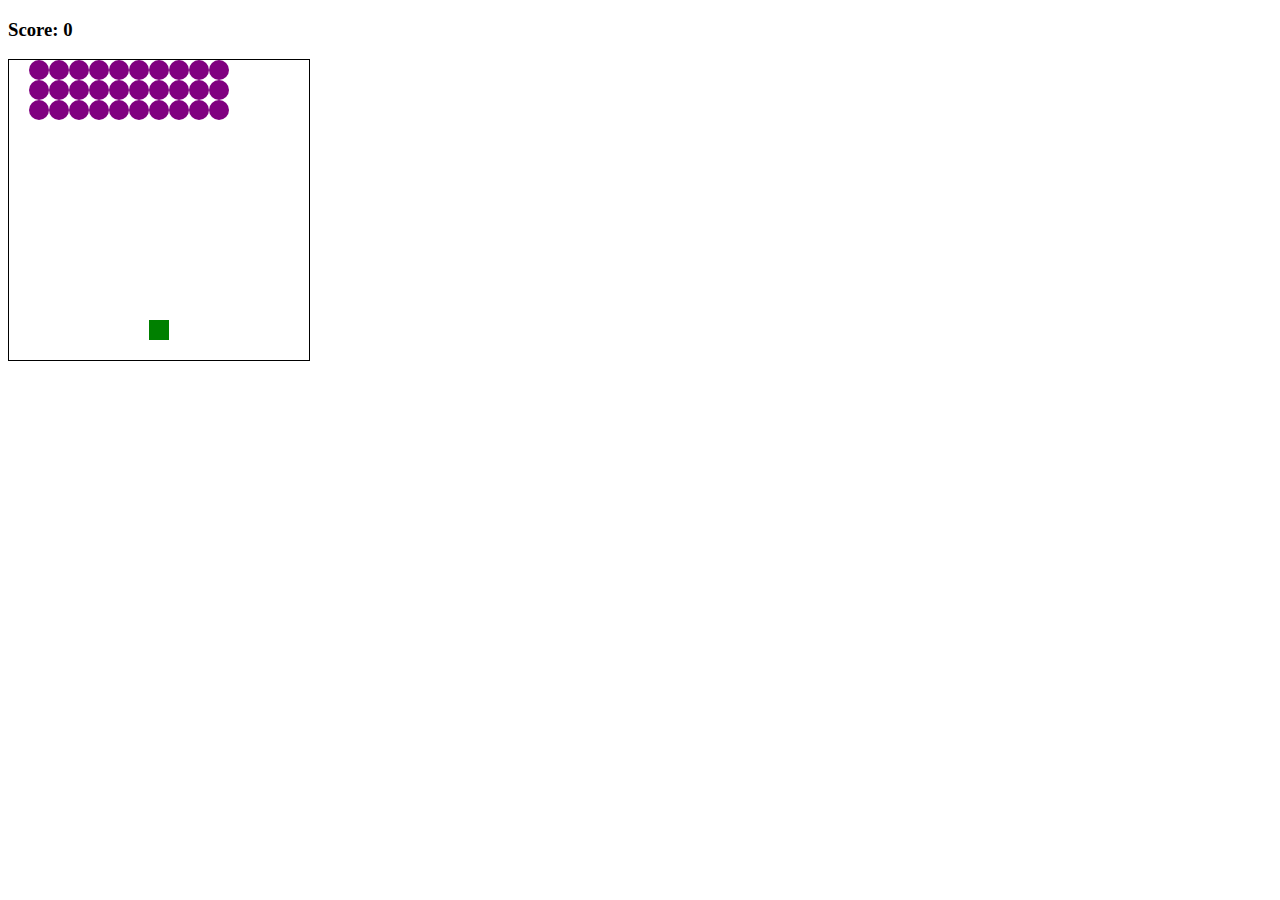
==== space-invader/index.html @ 4484ca58 "Uploaded seventh project (space-invaders)" ====
<!DOCTYPE html>

<html lang="en" dir="ltr">
    <head>
        <meta charset="utf-8">
        <title>Space Invaders</title>
        <link rel="stylesheet" type="text/css" href="styles.css"/>
    </head>
    <body>
        <h3 id="result">Score: 0</h3>
        <div class="grid"></div>
        <script src="app.js" charset="utf-8"></script>
    </body>
</html>
---- space-invader/styles.css ----
.grid {
    width: 300px;
    height: 300px;
    border: solid black 1px;
    display: flex;
    flex-wrap: wrap;
}

.grid div {
    width: 20px;
    height: 20px;
}

.invader {
    background-color: purple;
    border-radius: 10px
}

.shooter {
    background-color: green;
}

.laser {
    background-color: black;
}

.boom {
    background-color: red;
}
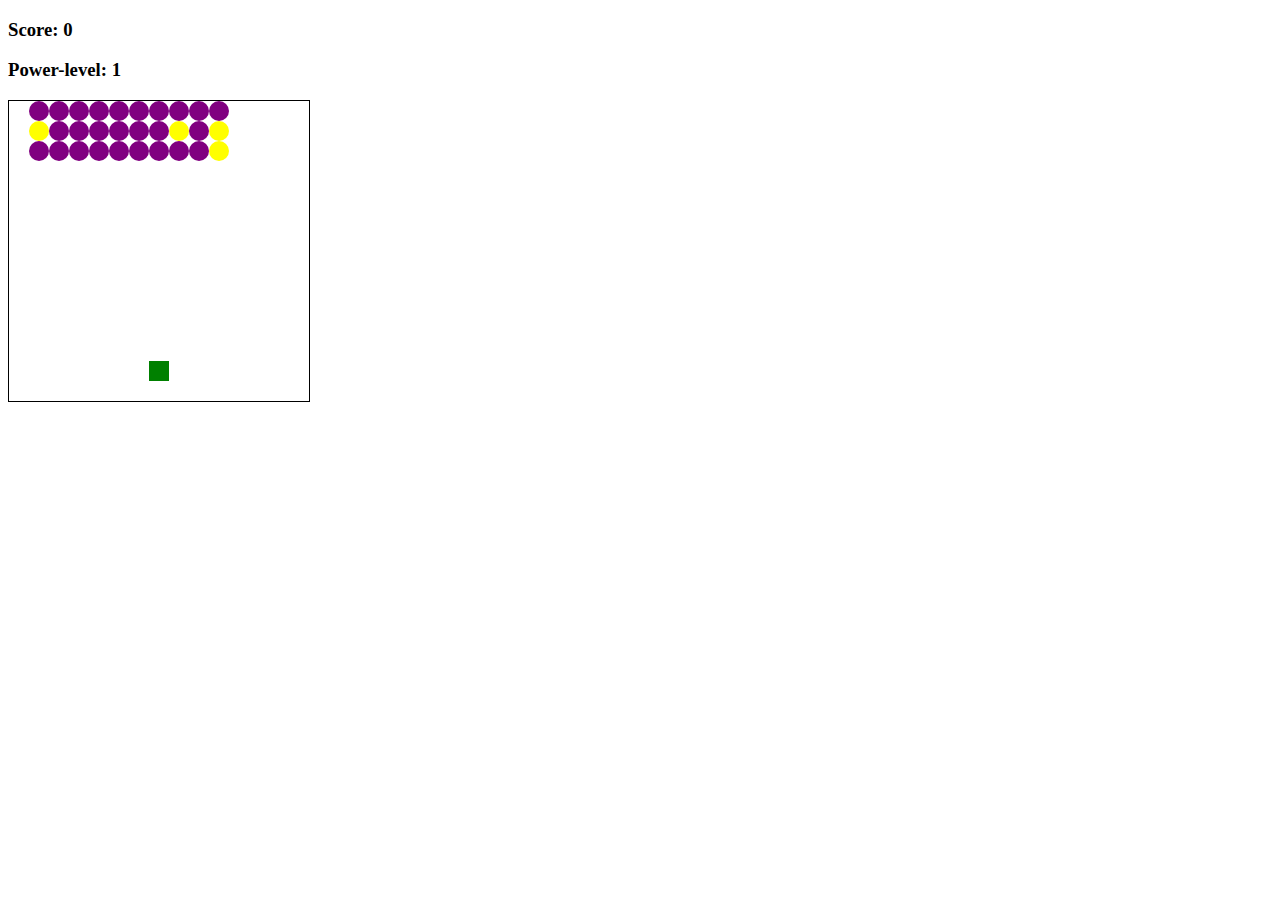
==== commit 8f9e1cca: "Modified Code to make the game more dynamic, board width and height can be changed, added difficulty" ====
--- a/space-invader/index.html
+++ b/space-invader/index.html
@@ -8,7 +8,9 @@
     </head>
     <body>
         <h3 id="result">Score: 0</h3>
+        <h3>Power-level: <span id="power-level">1</span></h3>
         <div class="grid"></div>
-        <script src="app.js" charset="utf-8"></script>
+        <!-- <script src="app.js" charset="utf-8"></script> -->
+        <script src="index.js" charset="utf-8"></script>
     </body>
 </html>--- a/space-invader/styles.css
+++ b/space-invader/styles.css
@@ -1,6 +1,4 @@
 .grid {
-    width: 300px;
-    height: 300px;
     border: solid black 1px;
     display: flex;
     flex-wrap: wrap;
@@ -25,5 +23,10 @@
 }
 
 .boom {
-    background-color: red;
+    background-color: red !important;
+    border-radius: 0px;
+}
+
+.power-up {
+    background-color: yellow;
 }